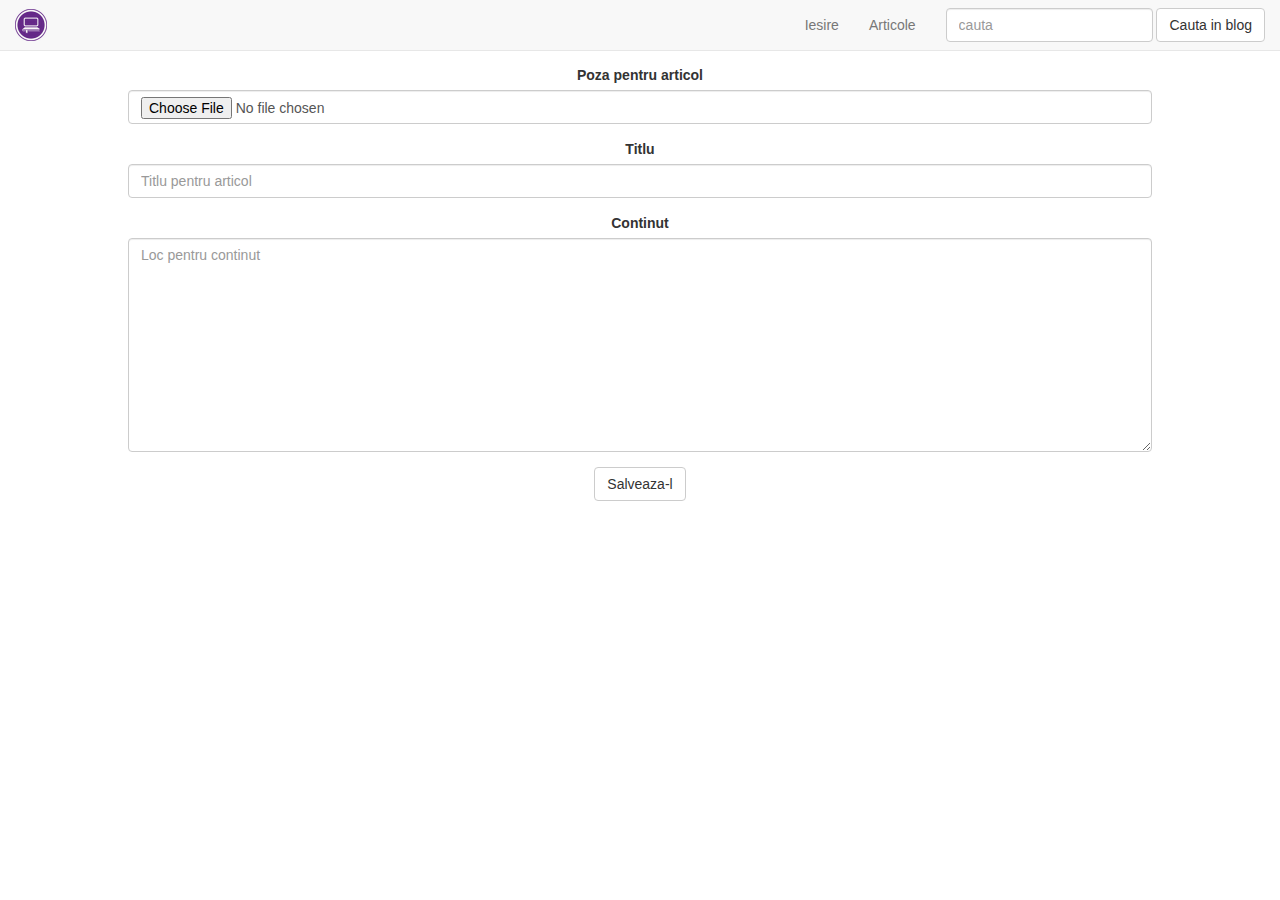
==== ui/pages/create-article.html @ bec4a815 "first version" ====
<!doctype html>
<html lang="en">
<head>
    <meta charset="UTF-8">
    <meta name="viewport" content="width=device-width, initial-scale=1">
    <title>Creare articol</title>
    <link rel="icon" type="image/png" sizes="16x16" href="../uploads/favicon-16x16.png">
    <script src="//code.jquery.com/jquery-3.1.1.js"   integrity="sha256-16cdPddA6VdVInumRGo6IbivbERE8p7CQR3HzTBuELA="   crossorigin="anonymous"></script>
    <script type="text/javascript" src="//maxcdn.bootstrapcdn.com/bootstrap/3.3.7/js/bootstrap.min.js"></script>
    <link rel="stylesheet" href="//maxcdn.bootstrapcdn.com/bootstrap/3.3.7/css/bootstrap.min.css" type="text/css" />
    <link rel="stylesheet" href="/ui/layout/style.css" type="text/css" />
    <script type="text/javascript" src="../models/Article.js"></script>
    <script type="text/javascript" src="../models/Articles.js"></script>
    <script type="text/javascript" src="../views/isLogged.js"></script>
    <script type="text/javascript" src="../views/articles.js"></script>
</head>
<body>
    <nav class="navbar navbar-default navbar-fixed-top">
        <div class="container-fluid">
            <div class="navbar-header">
                <a class="navbar-brand" href="//simple-blog-ccampean.c9users.io">
                    <img class="img-logo" alt="Brand" src="/uploads/logo32x32.png">
                 </a>
                <button type="button" class="navbar-toggle" data-toggle="collapse" data-target="#myNavbar">
                    <span class="icon-bar"></span>
                    <span class="icon-bar"></span>
                    <span class="icon-bar"></span>
                 </button>
            </div>
            <div class="collapse navbar-collapse" id="myNavbar">
                <ul class="nav navbar-nav navbar-right">
                    <li><a href="#" class="js-logOut">Iesire</a></li>
                    <li><a href="#" class="js-articles-btn">Articole</a></li>
                    <li>
                        <form class="navbar-form">
                            <div class="form-group">
                                <input type="text" class="form-control" placeholder="cauta">
                            </div>
                            <button type="submit" class="btn btn-default">Cauta in blog</button>
                        </form>
                    </li>
                </ul>
                
            </div>
        </div>
    </nav>
    
    <form method="POST" class="form-create-article" enctype="multipart/form-data">
        <div class="form-group">
            <label for="image">Poza pentru articol</label>
            <input type="file" class="form-control images-input" id="image" name="images" placeholder="Poza pentru articol">
        </div>
        <div class="form-group">
            <label for="title">Titlu</label>
            <input type="text" class="form-control title-input" id="title" name="title" placeholder="Titlu pentru articol">
        </div>
        <div class="form-group response-to-save-article">
            <label for="content">Continut</label>
            <textarea name="content" rows="10" cols="50" class="form-control content-input" id="content" placeholder="Loc pentru continut"></textarea>
        </div>
        <button type="submit" class="js-save-article btn btn-default">Salveaza-l</button>
    </form>
</body>
</html>
---- ui/layout/style.css ----
.img-logo {
    margin-top: -6px;
}
.js-articles, 
.js-moderated-articles, 
.form-create-article,
.form-contact {
    width: 80%;
    margin: 65px auto 0;
    list-style-type: none;
    text-align: center;
}
.input-group-addon {
    top: 0px;
}
.js-login {
    margin-left: 25px;
}
.js-edit-article {
    margin-right: 4px;
}
.body-index-page .js-article-comments,
.body-index-page .comment-text,
.body-index-page .js-add-comment {
    display: none;
}
div[data-comment-id] {
    width: 50%;
    margin: 0 auto 10px;
    border: 1px solid black;
    box-sizing: border-box;
}
.one-article .commentator-name,
.one-article .commentator-msg {
    width: 80%;
    display: block;
    margin: 0 auto;
}
.js-add-comment {
    float: right;
    margin-right: 10%;
}
.footer {
    width: 100%;
    position: absolute;
    bottom: 0;
}
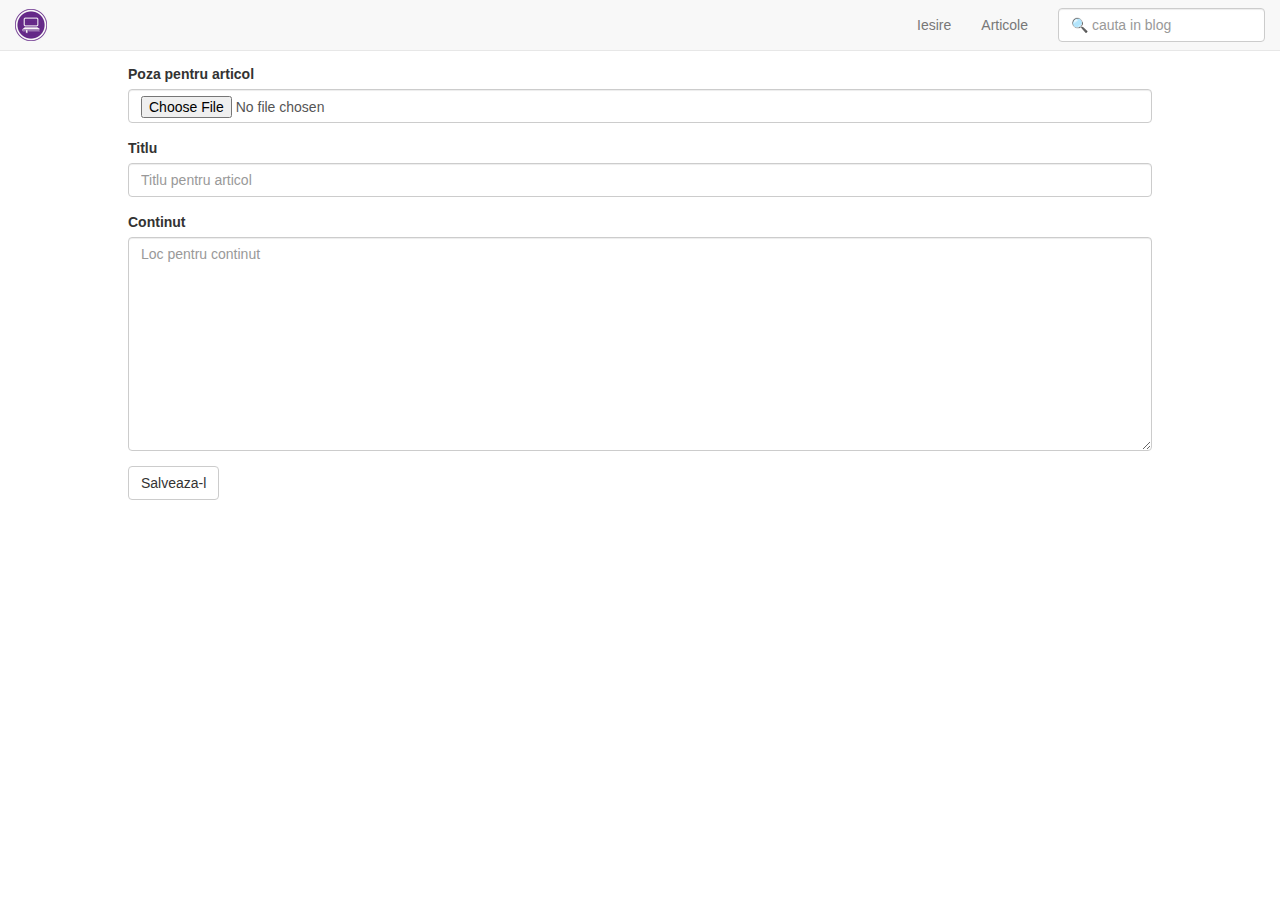
==== commit e8a2fb3e: "added picture for each article" ====
--- a/ui/pages/create-article.html
+++ b/ui/pages/create-article.html
@@ -4,7 +4,7 @@
     <meta charset="UTF-8">
     <meta name="viewport" content="width=device-width, initial-scale=1">
     <title>Creare articol</title>
-    <link rel="icon" type="image/png" sizes="16x16" href="../uploads/favicon-16x16.png">
+    <link rel="icon" type="image/png" sizes="16x16" href="uploads/favicon-16x16.png">
     <script src="//code.jquery.com/jquery-3.1.1.js"   integrity="sha256-16cdPddA6VdVInumRGo6IbivbERE8p7CQR3HzTBuELA="   crossorigin="anonymous"></script>
     <script type="text/javascript" src="//maxcdn.bootstrapcdn.com/bootstrap/3.3.7/js/bootstrap.min.js"></script>
     <link rel="stylesheet" href="//maxcdn.bootstrapcdn.com/bootstrap/3.3.7/css/bootstrap.min.css" type="text/css" />
@@ -32,11 +32,10 @@
                     <li><a href="#" class="js-logOut">Iesire</a></li>
                     <li><a href="#" class="js-articles-btn">Articole</a></li>
                     <li>
-                        <form class="navbar-form">
+                        <form class="navbar-form navbar-left">
                             <div class="form-group">
-                                <input type="text" class="form-control" placeholder="cauta">
+                                <input type="text" class="js-input-search form-control" name="searchQuery" placeholder="&#128269; cauta in blog">
                             </div>
-                            <button type="submit" class="btn btn-default">Cauta in blog</button>
                         </form>
                     </li>
                 </ul>
--- a/ui/layout/style.css
+++ b/ui/layout/style.css
@@ -1,13 +1,23 @@
 .img-logo {
     margin-top: -6px;
 }
-.js-articles, 
-.js-moderated-articles, 
+.js-rows, 
+.js-moderated-rows li, 
 .form-create-article,
 .form-contact {
     width: 80%;
-    margin: 65px auto 0;
+    margin: 5% auto 0;
     list-style-type: none;
+}
+.js-rows a li {
+    margin-bottom: 5%;
+}
+.js-rows a li,
+.js-moderated-rows li {
+    border: 1px solid cyan;
+    padding: 10px;
+}
+.container-article-buttons {
     text-align: center;
 }
 .input-group-addon {
@@ -16,13 +26,38 @@
 .js-login {
     margin-left: 25px;
 }
+.page-numbers {
+    text-align: center;
+    padding: 0;
+    margin-top: 3%;
+}
+.page-numbers li {
+    display: inline-block;
+}
+.page-numbers li a {
+    color: black;
+    float: left;
+    padding: 8px 16px;
+    text-decoration: none;
+    transition: background-color .3s;
+}
+.page-numbers li a.active {
+    background-color: #4CAF50;
+    color: white;
+}
+.page-numbers li a:hover:not(.active) {
+    background-color: #ddd;
+}
 .js-edit-article {
     margin-right: 4px;
 }
-.body-index-page .js-article-comments,
-.body-index-page .comment-text,
-.body-index-page .js-add-comment {
-    display: none;
+.container-img,
+.container-body-article {
+    display: inline-block;
+}
+
+.container-img {
+    margin-right: 5%;
 }
 div[data-comment-id] {
     width: 50%;
@@ -42,6 +77,6 @@
 }
 .footer {
     width: 100%;
-    position: absolute;
+    position: fixed;
     bottom: 0;
 }